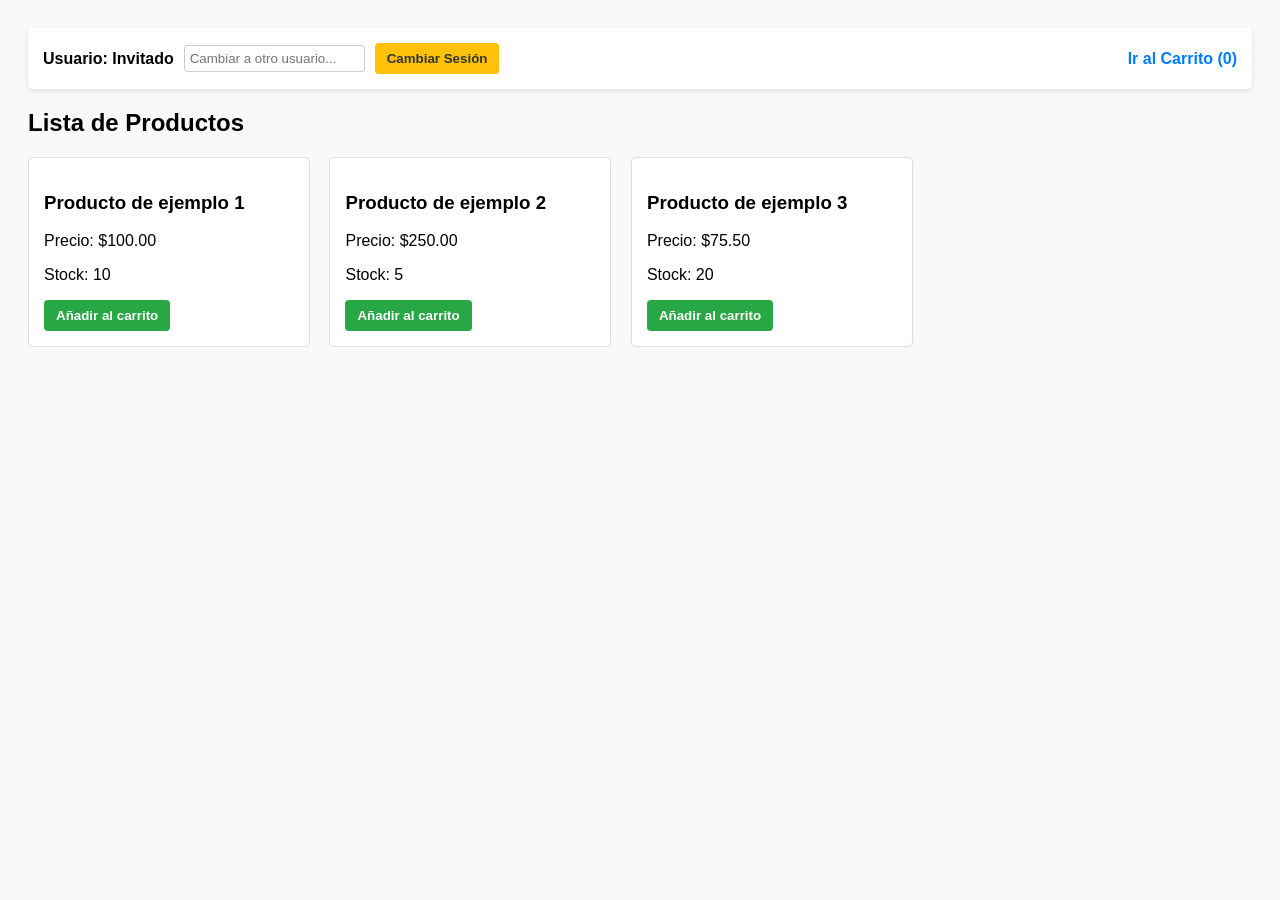
==== index.html @ 81f374b7 "Vistas" ====
<!DOCTYPE html>
<html lang="es">
<head>
    <meta charset="UTF-8">
    <title>Tienda - Productos (Vista preliminar)</title>
    <link rel="stylesheet" href="style.css">
</head>
<body>

<div class="nav">
    <div class="user-panel">
        <strong>Usuario: <span id="nombreUsuario">Invitado</span></strong>
        <input type="text" id="nuevoUsuarioInput" placeholder="Cambiar a otro usuario...">
        <button class="btn-warning">Cambiar Sesión</button>
    </div>
    <div>
        <a href="carrito.html">Ir al Carrito (<span id="contadorCarrito">0</span>)</a>
    </div>
</div>

<h2>Lista de Productos</h2>

<div id="listaProductos" class="productos-container">

    <!-- Datos de ejemplo para la vista preliminar -->
    <div class="producto">
        <h3>Producto de ejemplo 1</h3>
        <p>Precio: $100.00</p>
        <p>Stock: 10</p>
        <button class="btn-agregar">Añadir al carrito</button>
    </div>

    <div class="producto">
        <h3>Producto de ejemplo 2</h3>
        <p>Precio: $250.00</p>
        <p>Stock: 5</p>
        <button class="btn-agregar">Añadir al carrito</button>
    </div>

    <div class="producto">
        <h3>Producto de ejemplo 3</h3>
        <p>Precio: $75.50</p>
        <p>Stock: 20</p>
        <button class="btn-agregar">Añadir al carrito</button>
    </div>

</div>

</body>
</html>
---- style.css ----
body { 
    font-family: Arial, sans-serif; 
    padding: 20px; 
    background-color: #f9f9f9;
}

.nav { 
    margin-bottom: 20px; 
    background: #fff; 
    padding: 15px; 
    border-radius: 5px; 
    box-shadow: 0 2px 5px rgba(0,0,0,0.1);
    display: flex;
    justify-content: space-between;
    align-items: center;
}

.user-panel {
    display: flex;
    gap: 10px;
    align-items: center;
}

.user-panel input {
    padding: 5px;
    border: 1px solid #ccc;
    border-radius: 3px;
}

a { color: #007bff; text-decoration: none; font-weight: bold; }
a:hover { text-decoration: underline; }

.productos-container { margin-top: 20px; }

.producto { 
    border: 1px solid #ddd; 
    padding: 15px; 
    margin-bottom: 10px; 
    width: 250px; 
    display: inline-block; 
    vertical-align: top; 
    margin-right: 15px;
    background: #fff;
    border-radius: 5px;
}

button { 
    cursor: pointer; 
    padding: 8px 12px; 
    background: #28a745; 
    color: white; 
    border: none; 
    border-radius: 4px;
    font-weight: bold;
}
button:hover { background: #218838; }
button.btn-primary { background: #007bff; }
button.btn-primary:hover { background: #0056b3; }
button.btn-warning { background: #ffc107; color: #333; }
button.btn-warning:hover { background: #e0a800; }

table { 
    width: 100%; 
    border-collapse: collapse; 
    margin-top: 20px; 
    background: #fff;
}
th, td { border: 1px solid #ddd; padding: 12px; text-align: left; }
th { background-color: #f2f2f2; }

.btn-danger { 
    color: #dc3545; 
    cursor: pointer; 
    text-decoration: underline;
    background: none;
    border: none;
    padding: 0;
    font-weight: bold;
}
.btn-danger:hover { color: #a71d2a; }
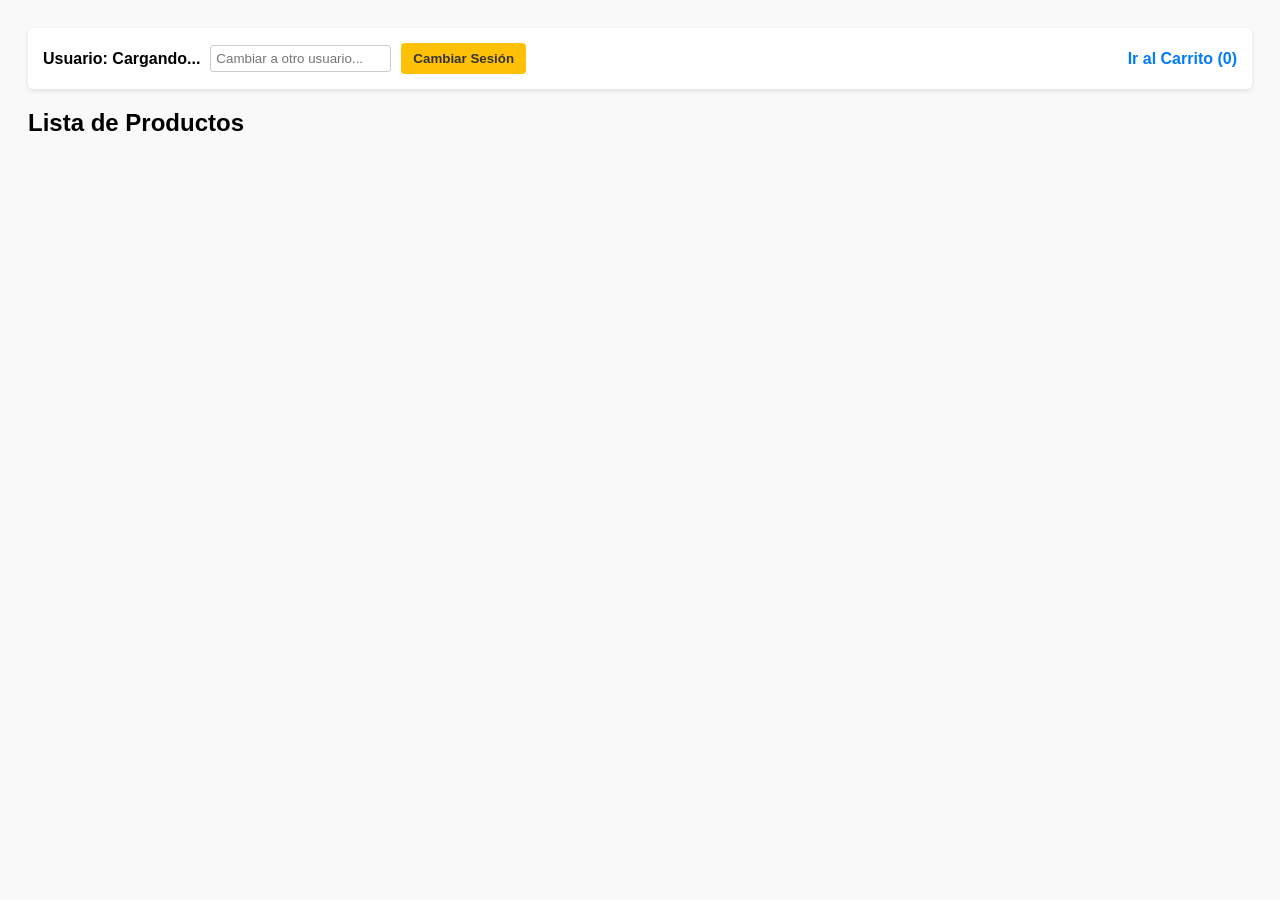
==== commit c5aa3410: "funcionalidad de carrito" ====
--- a/index.html
+++ b/index.html
@@ -2,16 +2,16 @@
 <html lang="es">
 <head>
     <meta charset="UTF-8">
-    <title>Tienda - Productos (Vista preliminar)</title>
+    <title>Tienda - Productos</title>
     <link rel="stylesheet" href="style.css">
 </head>
 <body>
 
 <div class="nav">
     <div class="user-panel">
-        <strong>Usuario: <span id="nombreUsuario">Invitado</span></strong>
+        <strong>Usuario: <span id="nombreUsuario">Cargando...</span></strong>
         <input type="text" id="nuevoUsuarioInput" placeholder="Cambiar a otro usuario...">
-        <button class="btn-warning">Cambiar Sesión</button>
+        <button class="btn-warning" onclick="cambiarUsuario()">Cambiar Sesión</button>
     </div>
     <div>
         <a href="carrito.html">Ir al Carrito (<span id="contadorCarrito">0</span>)</a>
@@ -19,32 +19,8 @@
 </div>
 
 <h2>Lista de Productos</h2>
+<div id="listaProductos" class="productos-container"></div>
 
-<div id="listaProductos" class="productos-container">
-
-    <!-- Datos de ejemplo para la vista preliminar -->
-    <div class="producto">
-        <h3>Producto de ejemplo 1</h3>
-        <p>Precio: $100.00</p>
-        <p>Stock: 10</p>
-        <button class="btn-agregar">Añadir al carrito</button>
-    </div>
-
-    <div class="producto">
-        <h3>Producto de ejemplo 2</h3>
-        <p>Precio: $250.00</p>
-        <p>Stock: 5</p>
-        <button class="btn-agregar">Añadir al carrito</button>
-    </div>
-
-    <div class="producto">
-        <h3>Producto de ejemplo 3</h3>
-        <p>Precio: $75.50</p>
-        <p>Stock: 20</p>
-        <button class="btn-agregar">Añadir al carrito</button>
-    </div>
-
-</div>
-
+<script src="index.js"></script>
 </body>
 </html>
